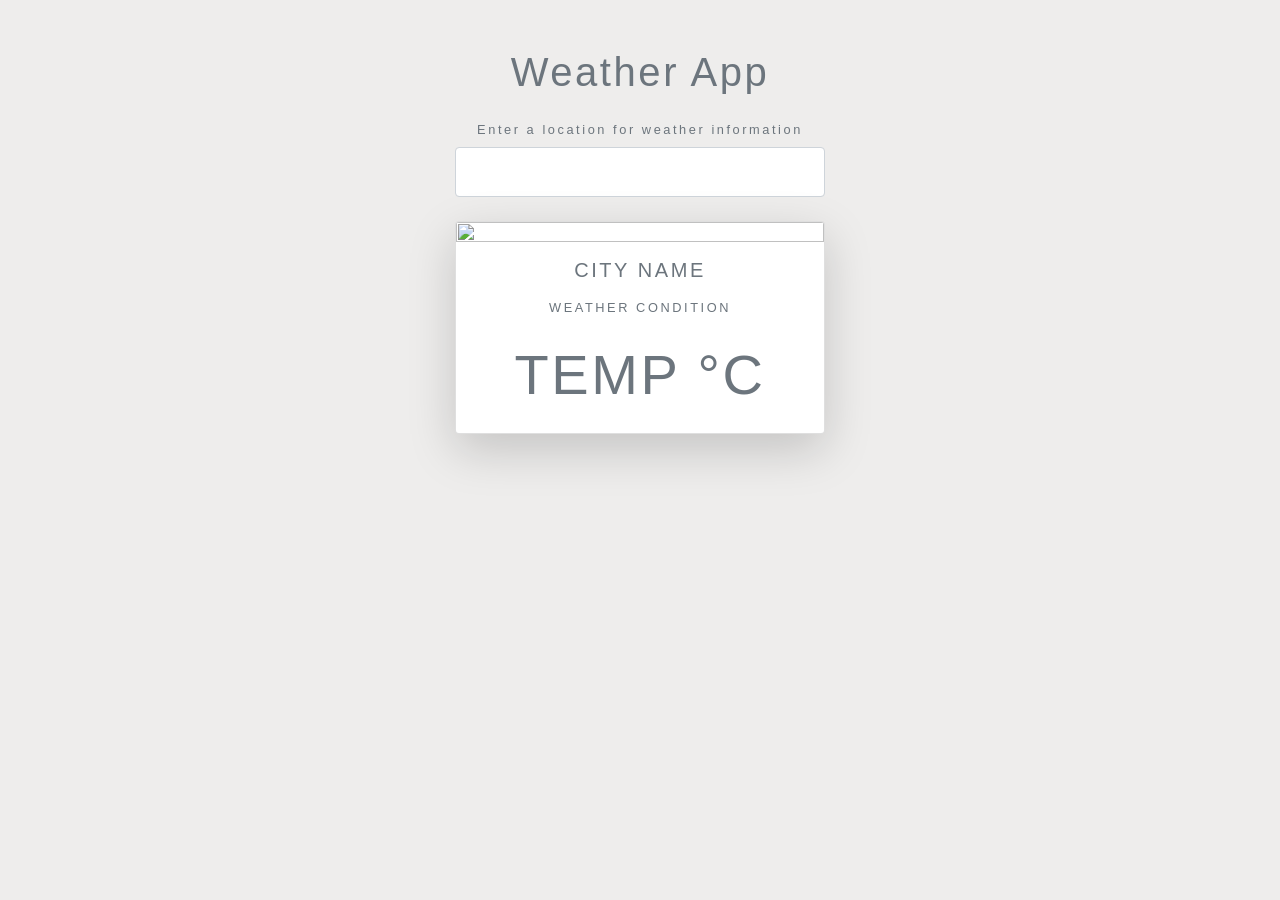
==== weatherApp/index.html @ 2b347ad5 "New changes" ====
<html lang="en">
<head>
  <meta charset="UTF-8">
  <meta name="viewport" content="width=device-width, initial-scale=1.0">
   <link rel="stylesheet" href="https://stackpath.bootstrapcdn.com/bootstrap/4.3.1/css/bootstrap.min.css" integrity="sha384-ggOyR0iXCbMQv3Xipma34MD+dH/1fQ784/j6cY/iJTQUOhcWr7x9JvoRxT2MZw1T" crossorigin="anonymous">
  <link rel="stylesheet" href="styles.css">
  <title>Weather App</title>
</head>
<body>

   <div class="container my-5 mx-auto">

        <h1 class="text-muted text-center my-4">Weather App</h1>
    
        <form class="change-location my-4 text-center text-muted">
          <label for="city">Enter a location for weather information</label>
          <input type="text" name="city" class="form-control p-4">
        </form>
        
        <div class="card shadow-lg rounded">
          <img src="https://placehold.co/400x300" class="time card-img-top">
          <div class="icon bg-light mx-auto text-center">
            <!-- icon here later -->
          </div>
          <div class="text-muted text-uppercase text-center details">
            <h5 class="my-3">City name</h5>
            <div class="my-3">Weather condition</div>
            <div class="display-4 my-4">
              <span>temp</span>
              <span>&deg;C</span>
            </div>
          </div>
        </div>
        
      </div> 
  
  
   <script src="scripts/forecast.js"></script>
  <script src="scripts/app.js"></script>
</body>
</html>
---- weatherApp/styles.css ----
body{
  background: #eeedec;
  letter-spacing: 0.2em;
  font-size: 0.8em;
}
.container{
  max-width: 400px;
}
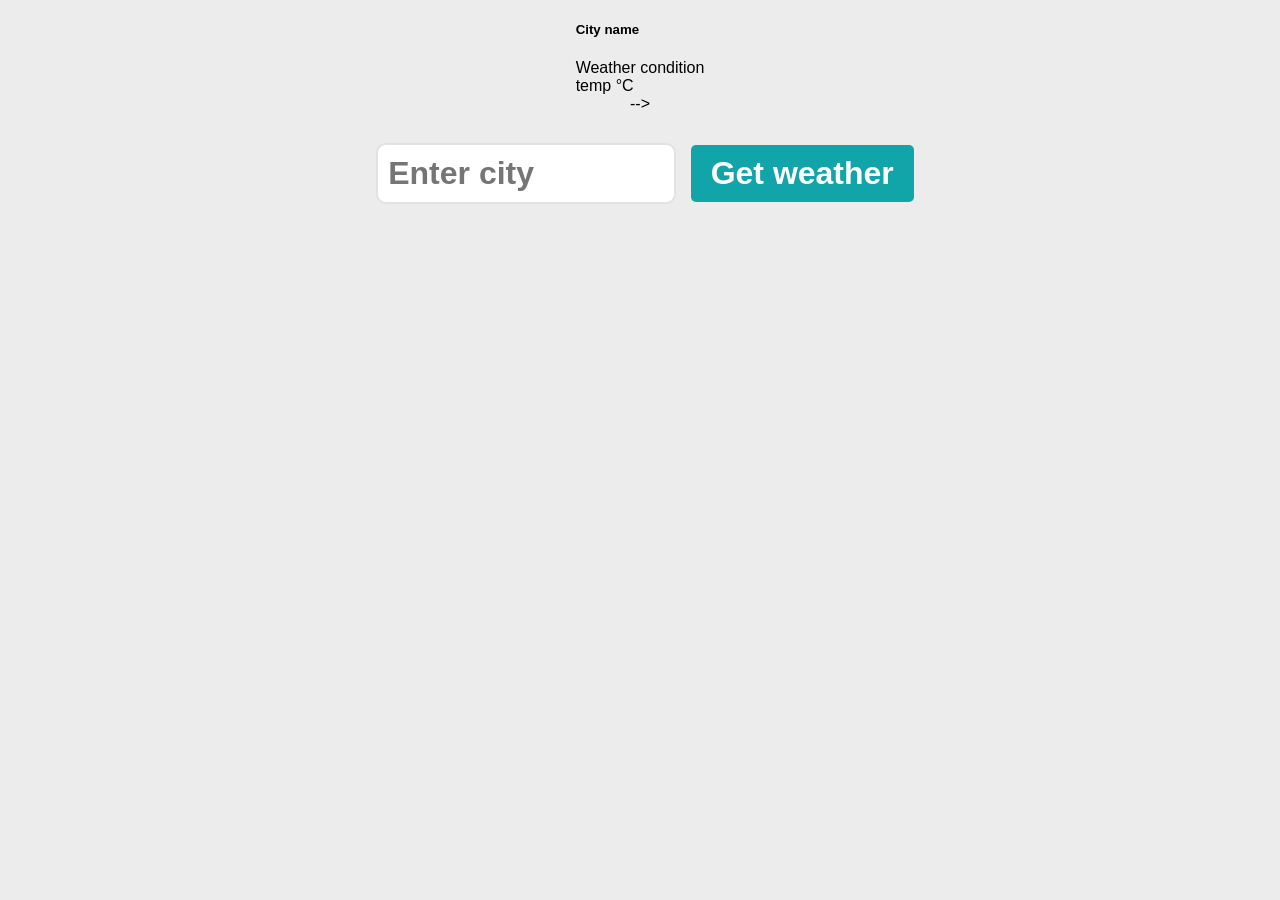
==== commit d17b216c: "final" ====
--- a/weatherApp/index.html
+++ b/weatherApp/index.html
@@ -1,4 +1,4 @@
-<html lang="en">
+<!-- <html lang="en">
 <head>
   <meta charset="UTF-8">
   <meta name="viewport" content="width=device-width, initial-scale=1.0">
@@ -38,4 +38,32 @@
    <script src="scripts/forecast.js"></script>
   <script src="scripts/app.js"></script>
 </body>
+</html> -->
+
+
+
+<!DOCTYPE html>
+<html lang="en">
+<head>
+  <meta charset="UTF-8">
+  <meta name="viewport" content="width=device-width, initial-scale=1.0">
+  <title>My website</title>
+  <link rel="stylesheet" href="styles.css">
+</head>
+<body>
+
+  <form class="weatherForm">
+    <input type="text" class="cityInput" placeholder="Enter city">
+    <button type="submit">Get weather</button>
+  </form>
+
+  <div class="card" style="display: none;">
+  
+  </div>
+
+
+
+
+  <script src="index.js"></script>
+</body>
 </html>
--- a/weatherApp/styles.css
+++ b/weatherApp/styles.css
@@ -1,8 +1,93 @@
-body{
-  background: #eeedec;
-  letter-spacing: 0.2em;
-  font-size: 0.8em;
+ body{
+  font-family: Arial, Helvetica, sans-serif;
+  background-color: rgb(236, 236, 236);
+  margin: 0;
+  display: flex;
+  flex-direction: column;
+  align-items: center;
+  margin-bottom: 20px;
 }
-.container{
-  max-width: 400px;
-}+
+.weatherForm{
+  margin: 20px;
+}
+
+.cityInput{
+  padding: 10px;
+  font-size: 2rem;
+  font-weight: bold;
+  border: 2px solid rgba(0, 0, 0, 0.114);
+  border-radius: 10px;
+  margin: 10px;
+  width: 300px;
+}
+
+button[type = "submit"]{
+  padding: 10px 20px;
+  font-weight: bold;
+  color: white;
+  background-color: rgb(17, 164, 169);
+  border: none;
+  font-size: 2rem;
+  border: none;
+  border-radius: 5px;
+  cursor: pointer;
+  
+}
+
+button[type = "submit"]:hover{
+  background-color: rgb(13, 133, 13);
+}
+
+.card{
+  background: linear-gradient(180deg, hsl(210, 100%, 75%), hsl(40, 100%, 75%));
+  border-radius: 10px;
+  padding: 50px;
+  box-shadow: 2px 2px 5px rgba(0, 0, 0, 0.5);
+  min-width: 200px;
+  display: flex;
+  flex-direction: column;
+  align-items: center;
+
+}
+
+h1{
+  font-size: 3.5rem;
+  margin-top: 0;
+  margin-bottom: 25px;
+}
+
+p{
+  font-size: 1.5rem;
+  margin: 5px 0px;
+}
+
+.cityDisplay, .tempDisplay{
+  font-size: 3.5rem;
+  font-weight: bold;
+  color:  rgba(0, 0, 0, 0.699);
+  margin-bottom: 25px;
+}
+
+.humidityDisplay{
+  font-weight: bold;
+  margin-bottom: 25px;
+}
+
+.descDisplay{
+  font-style: italic;
+  font-weight: bold;
+  font-size: 2rem;
+}
+
+.weatherEmoji{
+  margin: 0;
+  font-size: 7.5rem;
+}
+
+.errorDisplay{
+  font-size: 2.5rem;
+  font-weight: bold;
+  color: rgba(0, 0, 0, 0.648)
+} 
+
--- a/weatherApp/styles.css
+++ b/weatherApp/styles.css
@@ -1,8 +1,93 @@
-body{
-  background: #eeedec;
-  letter-spacing: 0.2em;
-  font-size: 0.8em;
+ body{
+  font-family: Arial, Helvetica, sans-serif;
+  background-color: rgb(236, 236, 236);
+  margin: 0;
+  display: flex;
+  flex-direction: column;
+  align-items: center;
+  margin-bottom: 20px;
 }
-.container{
-  max-width: 400px;
-}+
+.weatherForm{
+  margin: 20px;
+}
+
+.cityInput{
+  padding: 10px;
+  font-size: 2rem;
+  font-weight: bold;
+  border: 2px solid rgba(0, 0, 0, 0.114);
+  border-radius: 10px;
+  margin: 10px;
+  width: 300px;
+}
+
+button[type = "submit"]{
+  padding: 10px 20px;
+  font-weight: bold;
+  color: white;
+  background-color: rgb(17, 164, 169);
+  border: none;
+  font-size: 2rem;
+  border: none;
+  border-radius: 5px;
+  cursor: pointer;
+  
+}
+
+button[type = "submit"]:hover{
+  background-color: rgb(13, 133, 13);
+}
+
+.card{
+  background: linear-gradient(180deg, hsl(210, 100%, 75%), hsl(40, 100%, 75%));
+  border-radius: 10px;
+  padding: 50px;
+  box-shadow: 2px 2px 5px rgba(0, 0, 0, 0.5);
+  min-width: 200px;
+  display: flex;
+  flex-direction: column;
+  align-items: center;
+
+}
+
+h1{
+  font-size: 3.5rem;
+  margin-top: 0;
+  margin-bottom: 25px;
+}
+
+p{
+  font-size: 1.5rem;
+  margin: 5px 0px;
+}
+
+.cityDisplay, .tempDisplay{
+  font-size: 3.5rem;
+  font-weight: bold;
+  color:  rgba(0, 0, 0, 0.699);
+  margin-bottom: 25px;
+}
+
+.humidityDisplay{
+  font-weight: bold;
+  margin-bottom: 25px;
+}
+
+.descDisplay{
+  font-style: italic;
+  font-weight: bold;
+  font-size: 2rem;
+}
+
+.weatherEmoji{
+  margin: 0;
+  font-size: 7.5rem;
+}
+
+.errorDisplay{
+  font-size: 2.5rem;
+  font-weight: bold;
+  color: rgba(0, 0, 0, 0.648)
+} 
+
